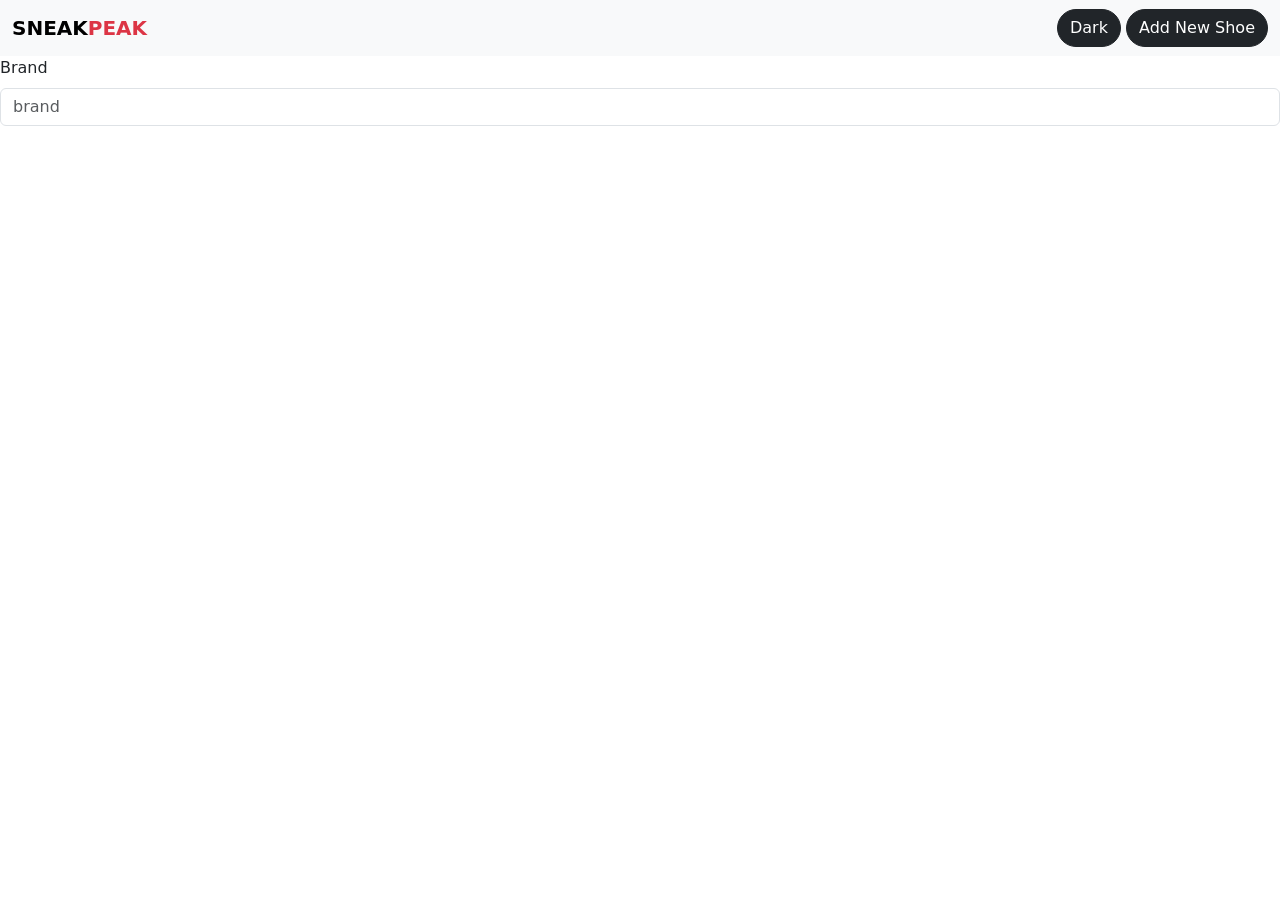
==== add-new-shoe.html @ f422a054 "11April26" ====
<!doctype html>
<html lang="en">
   <head>
   <!-- Required meta tags -->
   <meta charset="utf-8">
   <meta name="viewport" content="width=device-width, initial-scale=1">

   <!-- Bootstrap CSS -->
   <link href="https://cdn.jsdelivr.net/npm/bootstrap@5.0.2/dist/css/bootstrap.min.css" rel="stylesheet" integrity="sha384-EVSTQN3/azprG1Anm3QDgpJLIm9Nao0Yz1ztcQTwFspd3yD65VohhpuuCOmLASjC" crossorigin="anonymous">

   <title>Hello, world!</title>
   </head>
   <body>
         <nav class="navbar bg-body-tertiary">
            <div class="container-fluid">
            <a class="navbar-brand fw-bold" href="#">
               SNEAK<span class="text-danger">PEAK</span>
            </a>
            <div>
               <button type="button" class="btn btn-dark rounded-pill">
                  Dark
               </button>
                  <a href="/addNewShoe.html" class="btn btn-dark rounded-pill">
                     Add New Shoe
                  </a>
            </div>
            </div>
         </nav>

         <form action="add-new-shoe-form">
            <div class="mb-3">
               <label for="brand" class="form-label">Brand</label>
               <input 
                     class="form-control" 
                     name="brand" 
                     id="brand" 
                     placeholder="brand">
            </div>
         </form>

      <!-- Optional JavaScript; choose one of the two! -->

      <!-- Option 1: Bootstrap Bundle with Popper -->
      <script src="https://cdn.jsdelivr.net/npm/bootstrap@5.0.2/dist/js/bootstrap.bundle.min.js" integrity="sha384-MrcW6ZMFYlzcLA8Nl+NtUVF0sA7MsXsP1UyJoMp4YLEuNSfAP+JcXn/tWtIaxVXM" crossorigin="anonymous"></script>

      <script src="https://cdn.jsdelivr.net/npm/@popperjs/core@2.9.2/dist/umd/popper.min.js" integrity="sha384-IQsoLXl5PILFhosVNubq5LC7Qb9DXgDA9i+tQ8Zj3iwWAwPtgFTxbJ8NT4GN1R8p" crossorigin="anonymous"></script>
      <script src="https://cdn.jsdelivr.net/npm/bootstrap@5.0.2/dist/js/bootstrap.min.js" integrity="sha384-cVKIPhGWiC2Al4u+LWgxfKTRIcfu0JTxR+EQDz/bgldoEyl4H0zUF0QKbrJ0EcQF" crossorigin="anonymous"></script>
   
   </body>
</html>
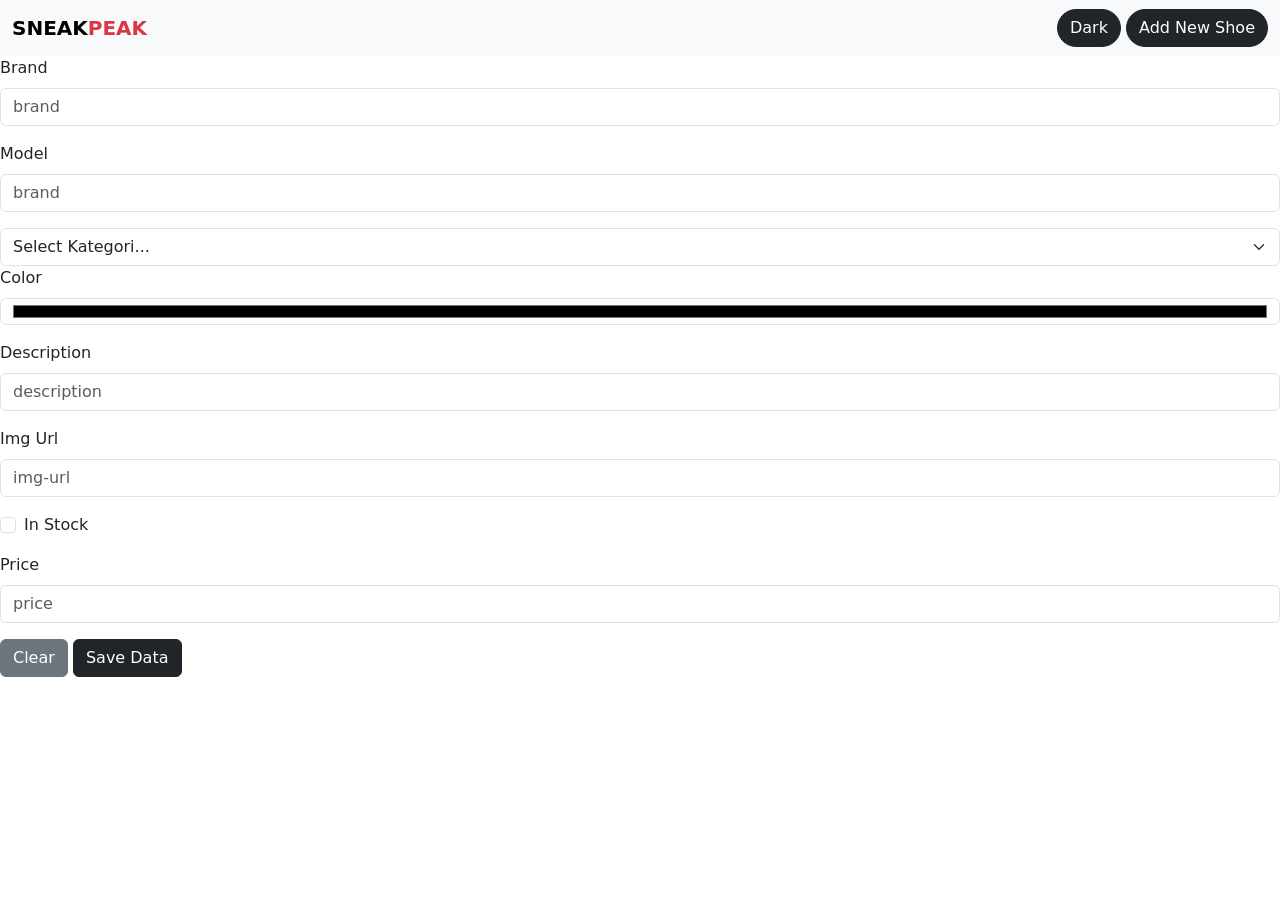
==== commit c421b3a7: "pertemuan11April26" ====
--- a/add-new-shoe.html
+++ b/add-new-shoe.html
@@ -13,7 +13,7 @@
    <body>
          <nav class="navbar bg-body-tertiary">
             <div class="container-fluid">
-            <a class="navbar-brand fw-bold" href="#">
+            <a class="navbar-brand fw-bold" href="index.html">
                SNEAK<span class="text-danger">PEAK</span>
             </a>
             <div>
@@ -27,15 +27,83 @@
             </div>
          </nav>
 
-         <form action="add-new-shoe-form">
+         <form id="add-new-shoe-form">
             <div class="mb-3">
                <label for="brand" class="form-label">Brand</label>
                <input 
                      class="form-control" 
                      name="brand" 
+                     type="brand"
                      id="brand" 
                      placeholder="brand">
             </div>
+            
+            <div class="mb-3">
+               <label for="model" class="form-label">Model</label>
+               <input 
+                     class="form-control" 
+                     name="model" 
+                     type="model"
+                     id="model" 
+                     placeholder="brand">
+            </div>
+
+            <select name="category" class="form-select" aria-label="Default select example">
+               <option selected>Select Kategori...</option>
+               <option value="sneakers">Sneakers</option>
+               <option value="running">Running</option>
+               <option value="slip-on">Slip-on/Casual</option>
+            </select>
+            
+            <div class="mb-3">
+               <label for="color" id="color" class="form-label">Color</label>
+               <input 
+                     class="form-control" 
+                     type="color"
+                     name="color" 
+                     id="color" 
+                     placeholder="color">
+            </div>
+            
+            <div class="mb-3">
+               <label for="description" id="description" class="form-label">Description</label>
+               <input 
+                     class="form-control" 
+                     type="description"
+                     name="description" 
+                     id="description" 
+                     placeholder="description">
+            </div>
+
+            <div class="mb-3">
+               <label for="img-url" id="img-url" class="form-label">Img Url</label>
+               <input 
+                     class="form-control" 
+                     type="imageUrl"
+                     name="imageUrl" 
+                     id="img-url" 
+                     placeholder="img-url">
+            </div>
+            
+            <div class="form-check mb-3">
+               <input name="inStock" class="form-check-input" type="checkbox" value="true" id="flexCheckDefault">
+               <label class="form-check-label" for="flexCheckDefault">
+                  In Stock
+               </label>
+            </div>
+
+            <div class="mb-3">
+               <label for="price" id="price" class="form-label">Price</label>
+               <input 
+                     class="form-control" 
+                     type="price"
+                     name="price" 
+                     id="price" 
+                     placeholder="price">
+            </div>
+
+            <button type="reset" class="btn btn-secondary">Clear</button>
+            <button type="submit" class="btn btn-dark">Save Data</button>
          </form>
 
       <!-- Optional JavaScript; choose one of the two! -->
@@ -46,5 +114,6 @@
       <script src="https://cdn.jsdelivr.net/npm/@popperjs/core@2.9.2/dist/umd/popper.min.js" integrity="sha384-IQsoLXl5PILFhosVNubq5LC7Qb9DXgDA9i+tQ8Zj3iwWAwPtgFTxbJ8NT4GN1R8p" crossorigin="anonymous"></script>
       <script src="https://cdn.jsdelivr.net/npm/bootstrap@5.0.2/dist/js/bootstrap.min.js" integrity="sha384-cVKIPhGWiC2Al4u+LWgxfKTRIcfu0JTxR+EQDz/bgldoEyl4H0zUF0QKbrJ0EcQF" crossorigin="anonymous"></script>
    
+      <script src="js/add-new-shoe.js"></script>
    </body>
 </html>
